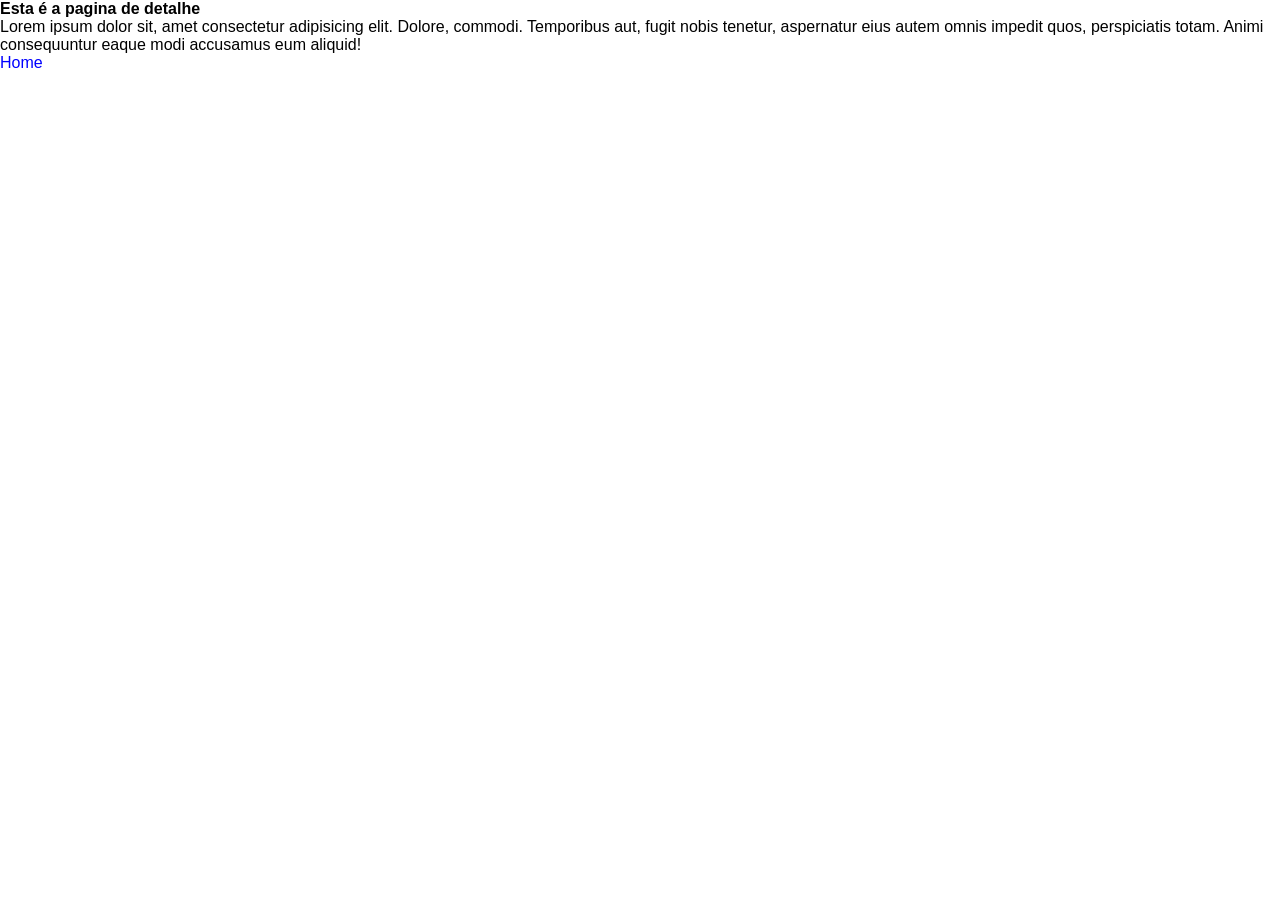
==== detalhe.html @ ba25e29c "Consertando botão do cartão" ====
<!DOCTYPE html>
<html lang="pt-br">
<head>
    <meta charset="UTF-8">
    <meta name="viewport" content="width=device-width, initial-scale=1.0">
    <title>Detalhe</title>
    <link rel="stylesheet" href="estilo.css">
</head>
<body>
    <h1>Esta é a pagina de detalhe</h1>
    <p>Lorem ipsum dolor sit, amet consectetur adipisicing elit. Dolore, commodi. Temporibus aut, fugit nobis tenetur, aspernatur eius autem omnis impedit quos, perspiciatis totam. Animi consequuntur eaque modi accusamus eum aliquid!</p>
    <p>
        <a href="index.html">Home</a>
    </p>
</body>
</html>
---- estilo.css ----
* {
    font-size: 16px;
    font-family: 'Segoe UI', Tahoma, Geneva, Verdana, sans-serif;
    margin: 0;
    padding: 0;
}

body {
    /* border: 0.5rem solid aqua; */
    min-height: 100vh;
    display: flex;
    flex-direction: column;
}

header {
    /* border: 0.2rem solid red; */
    height: 4rem;
    display: flex;
    padding: .5rem;
    /* justify-content: center; alinhar horizontalmente */
    align-items: center;
    align-content: center;
    background-color: #252323;
    color: #eee
}

.logo {
    /* border: .2rem solid blue; */
    background-color: blue;
    font-weight: bold;
    width: 1rem;
    height: 1rem;
    padding: .5rem;
    display: flex;
    justify-content: center;
    align-items: center;
    align-content: center;
    border-radius: 100%;
    margin-right: .7rem;
}

.titulo {
    /* border: .2rem solid yellow; */
    width: 100%;
}

section {
    /* border: .2rem solid blue; */
    display: flex;
    flex: 1;
}

nav {
    /* border: .2rem solid yellow; */
    width: 10rem;
    background-color: #eee;
    padding: .5rem;
}

main {
    /* border: .2rem solid purple; */
    display: flex;
    flex: 1;
    padding: 0.5rem;
}

div.cartao {
    border: 0.1rem solid #ccc;
    border-radius: .5rem;
    margin: 1rem auto;
    padding: 0.5rem;
    width: 20rem;
    height: 28rem;
    box-shadow: 0.5rem 0.5rem .3rem .3rem #329237;
}

#imagemCartao {
    width: 100%;
    border-radius: .5rem;
}

button {
    width: 100%;
    padding: .5rem;
    border: none;
    background-color: blue;
    color: #eee;
    border-radius: .5rem;
}

button:hover {
    background-color: #2222b3;
    color: white;
}

a {
    color: blue;
    text-decoration: none;
}

#link {
    text-align: right;
}

footer {
    /* border: .2rem solid green; */
    height: 4rem;
    padding: .5rem;
    background-color: #252323;
    color: #eee;
    /* display: flex; */
    /* justify-content: center; alinhar horizontalmente */
    /* align-items: center; */
    /* align-content: center; */
}
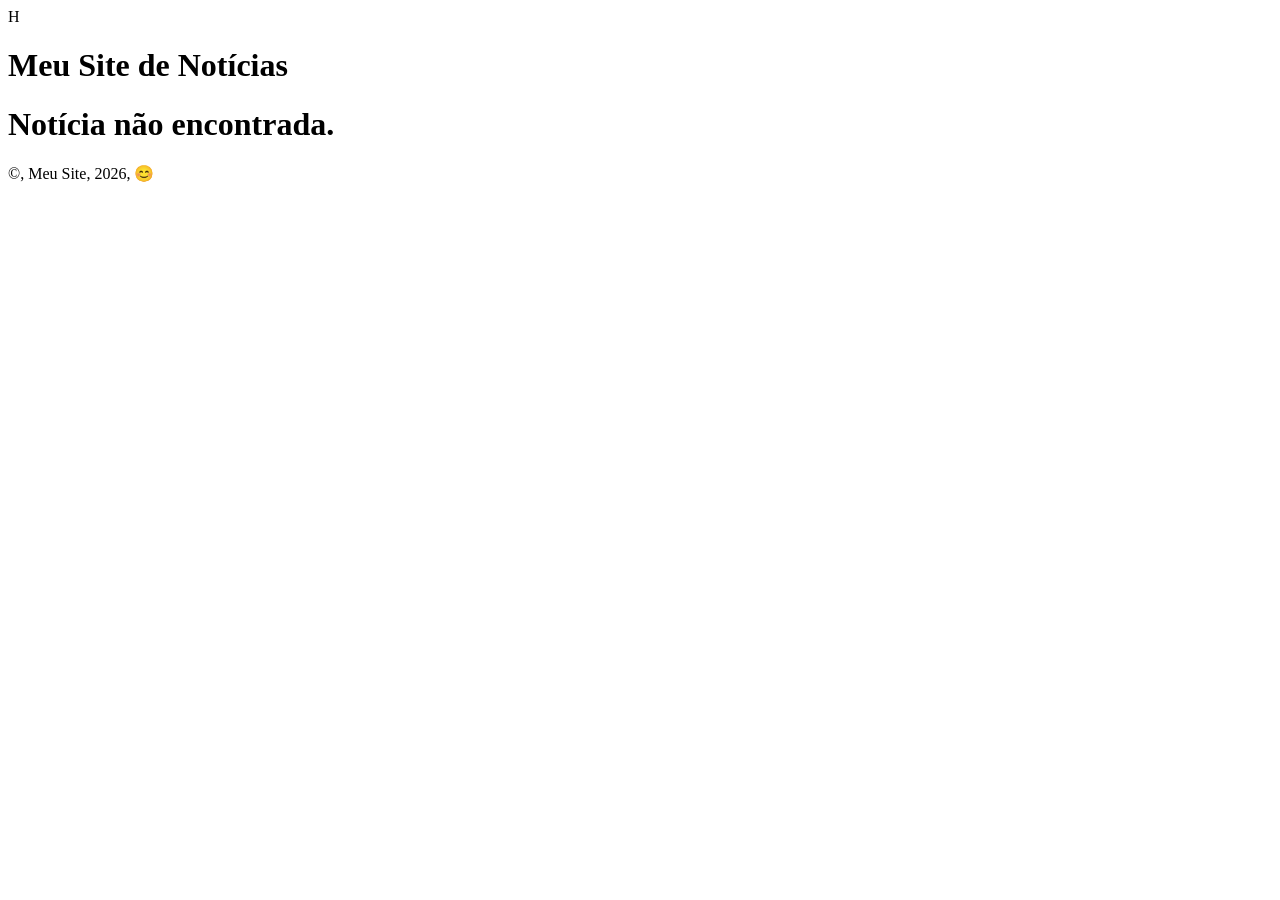
==== commit 97f22562: "criado tela de detalhes" ====
--- a/detalhe.html
+++ b/detalhe.html
@@ -3,14 +3,27 @@
 <head>
     <meta charset="UTF-8">
     <meta name="viewport" content="width=device-width, initial-scale=1.0">
-    <title>Detalhe</title>
-    <link rel="stylesheet" href="estilo.css">
+    <title>Detalhes da noticia</title>
+    <link rel="stylesheet" href="./assets/css/detalhe/estilo.css">
+    <script src="./assets/js/detalhe.js" type="module"></script>
 </head>
 <body>
-    <h1>Esta é a pagina de detalhe</h1>
-    <p>Lorem ipsum dolor sit, amet consectetur adipisicing elit. Dolore, commodi. Temporibus aut, fugit nobis tenetur, aspernatur eius autem omnis impedit quos, perspiciatis totam. Animi consequuntur eaque modi accusamus eum aliquid!</p>
-    <p>
-        <a href="index.html">Home</a>
-    </p>
+    <!-- <script src="https://cdn.jsdelivr.net/npm/bootstrap@5.3.8/dist/js/bootstrap.bundle.min.js" integrity="sha384-FKyoEForCGlyvwx9Hj09JcYn3nv7wiPVlz7YYwJrWVcXK/BmnVDxM+D2scQbITxI" crossorigin="anonymous"></script> -->
+    <header>
+        <div id="logo" class="logo">H</div>
+        <h1 class="titulo">Meu Site de Notícias</h1>
+        <!-- <div 
+            class="menu-hamburguer"
+            onClick="alternarVisualizacaoDoMenuLateral()"
+        >
+            <i id="hamburguer" class="fa-solid fa-bars"></i>
+        </div> -->
+    </header>
+    <main>
+        <div id="container_detalhe" class="painel">
+            
+        </div>
+    </main>
+    <footer>&copy, Meu Site, 2026, 😊</footer>
 </body>
 </html>
